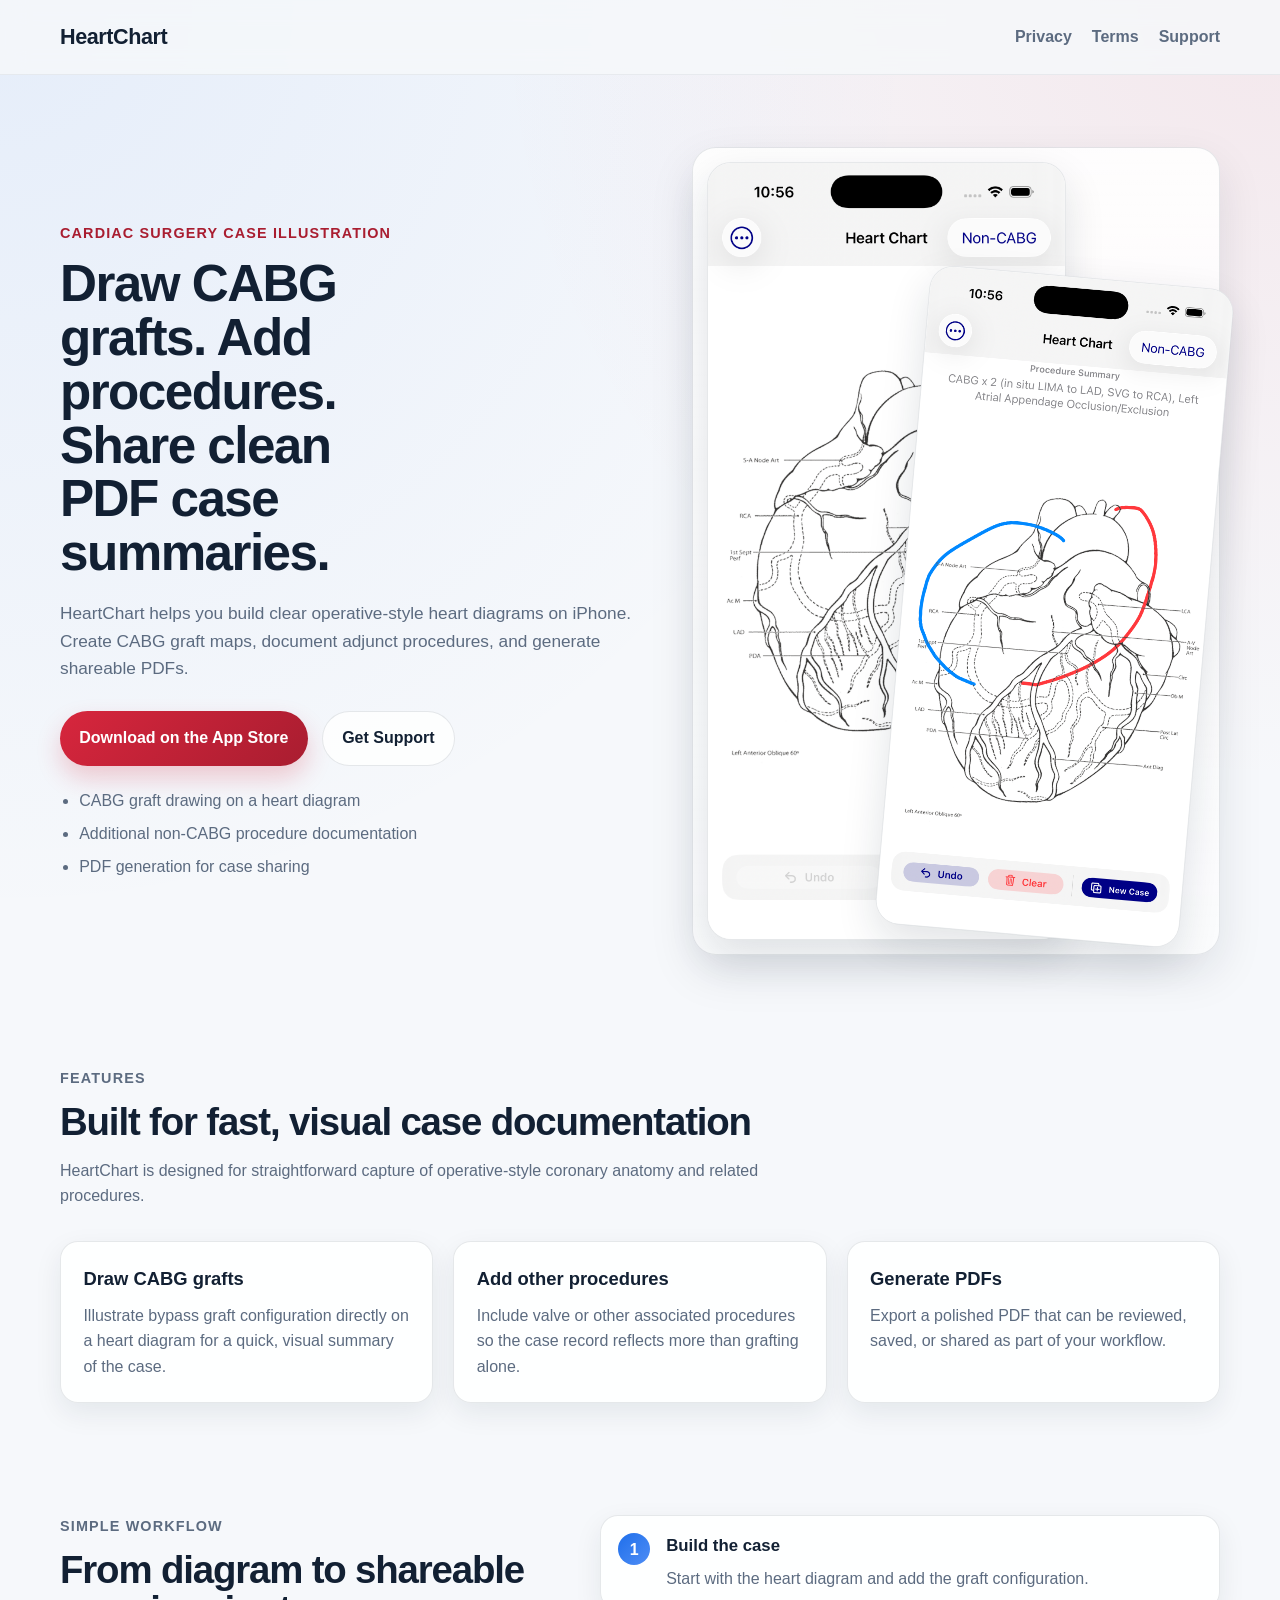
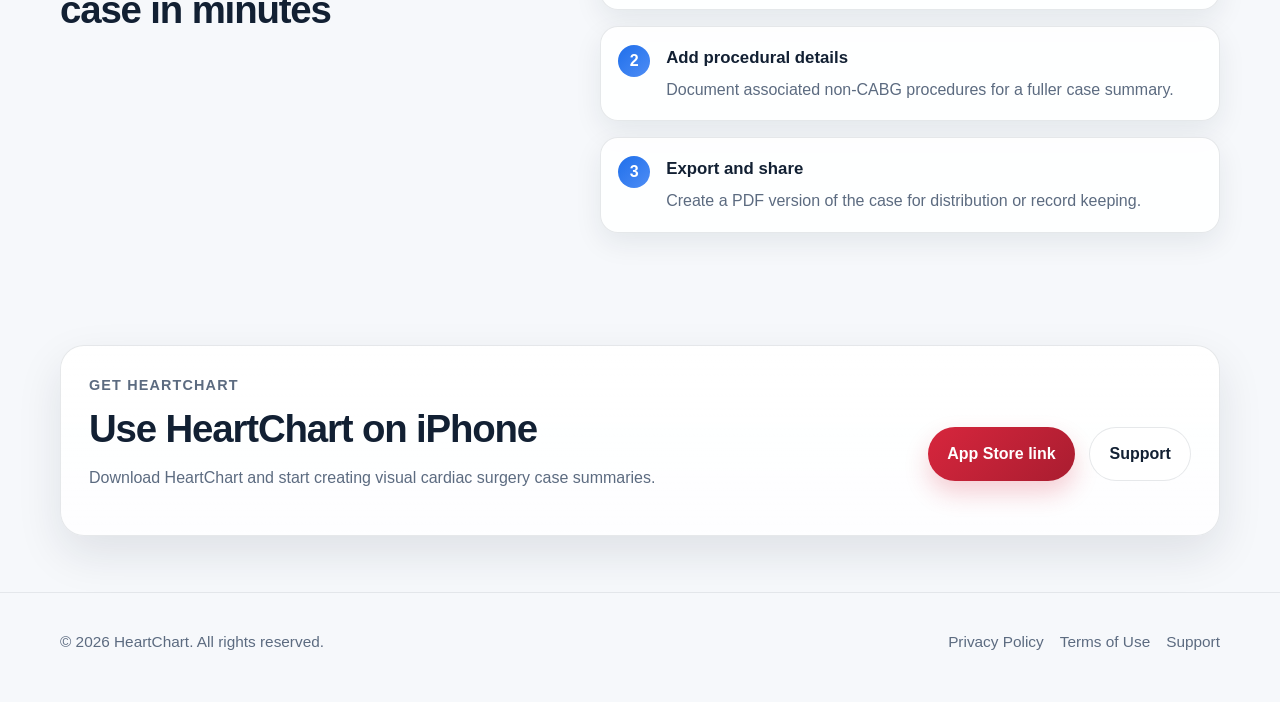
==== index.html @ 13b655a7 "Fix stylesheet link reference in index.html" ====
<!DOCTYPE html>
<html lang="en">
<head>
  <meta charset="UTF-8" />
  <meta name="viewport" content="width=device-width, initial-scale=1.0" />
  <title>HeartChart</title>
  <meta
    name="description"
    content="HeartChart is an iPhone app for drawing CABG grafts on a heart diagram, adding non-CABG procedures, and sharing cases as PDF."
  />
  <link rel="stylesheet" href="style.css" />
</head>
<body>
  <header class="site-header">
    <div class="container nav">
      <a href="/" class="brand">HeartChart</a>

      <nav class="nav-links" aria-label="Primary">
        <a href="/privacypolicy/">Privacy</a>
        <a href="/terms/">Terms</a>
        <a href="/support/">Support</a>
      </nav>
    </div>
  </header>

  <main>
    <section class="hero">
      <div class="container hero-grid">
        <div class="hero-copy">
          <p class="eyebrow">Cardiac surgery case illustration</p>
          <h1>Draw CABG grafts. Add procedures. Share clean PDF case summaries.</h1>
          <p class="hero-text">
            HeartChart helps you build clear operative-style heart diagrams on iPhone.
            Create CABG graft maps, document adjunct procedures, and generate shareable PDFs.
          </p>

          <div class="hero-actions">
            <a class="button button-primary" href="#download">Download on the App Store</a>
            <a class="button button-secondary" href="/support/">Get Support</a>
          </div>

          <ul class="hero-points">
            <li>CABG graft drawing on a heart diagram</li>
            <li>Additional non-CABG procedure documentation</li>
            <li>PDF generation for case sharing</li>
          </ul>
        </div>

        <div class="hero-media">
          <div class="poster-stack">
            <img
              src="images/heartchart-1.png"
              alt="HeartChart app screenshot showing a heart diagram with graft drawing tools"
              class="poster poster-1"
            />
            <img
              src="images/heartchart-2.png"
              alt="HeartChart app screenshot showing case details and sharing workflow"
              class="poster poster-2"
            />
          </div>
        </div>
      </div>
    </section>

    <section class="features">
      <div class="container">
        <div class="section-heading">
          <p class="eyebrow">Features</p>
          <h2>Built for fast, visual case documentation</h2>
          <p>
            HeartChart is designed for straightforward capture of operative-style coronary
            anatomy and related procedures.
          </p>
        </div>

        <div class="feature-grid">
          <article class="card">
            <h3>Draw CABG grafts</h3>
            <p>
              Illustrate bypass graft configuration directly on a heart diagram for a quick,
              visual summary of the case.
            </p>
          </article>

          <article class="card">
            <h3>Add other procedures</h3>
            <p>
              Include valve or other associated procedures so the case record reflects more
              than grafting alone.
            </p>
          </article>

          <article class="card">
            <h3>Generate PDFs</h3>
            <p>
              Export a polished PDF that can be reviewed, saved, or shared as part of your
              workflow.
            </p>
          </article>
        </div>
      </div>
    </section>

    <section class="workflow">
      <div class="container workflow-grid">
        <div>
          <p class="eyebrow">Simple workflow</p>
          <h2>From diagram to shareable case in minutes</h2>
        </div>

        <div class="workflow-steps">
          <div class="step">
            <span class="step-number">1</span>
            <div>
              <h3>Build the case</h3>
              <p>Start with the heart diagram and add the graft configuration.</p>
            </div>
          </div>

          <div class="step">
            <span class="step-number">2</span>
            <div>
              <h3>Add procedural details</h3>
              <p>Document associated non-CABG procedures for a fuller case summary.</p>
            </div>
          </div>

          <div class="step">
            <span class="step-number">3</span>
            <div>
              <h3>Export and share</h3>
              <p>Create a PDF version of the case for distribution or record keeping.</p>
            </div>
          </div>
        </div>
      </div>
    </section>

    <section class="cta" id="download">
      <div class="container cta-box">
        <div>
          <p class="eyebrow">Get HeartChart</p>
          <h2>Use HeartChart on iPhone</h2>
          <p>
            Download HeartChart and start creating visual cardiac surgery case summaries.
          </p>
        </div>

        <div class="cta-actions">
          <a class="button button-primary" href="#">App Store link</a>
          <a class="button button-secondary" href="/support/">Support</a>
        </div>
      </div>
    </section>
  </main>

  <footer class="site-footer">
    <div class="container footer-content">
      <p>© 2026 HeartChart. All rights reserved.</p>
      <div class="footer-links">
        <a href="/privacypolicy/">Privacy Policy</a>
        <a href="/terms/">Terms of Use</a>
        <a href="/support/">Support</a>
      </div>
    </div>
  </footer>
</body>
</html>
---- style.css ----
:root {
  --bg: #f6f8fb;
  --surface: #ffffff;
  --surface-soft: #f9fbff;
  --text: #122033;
  --muted: #5c6b80;
  --line: rgba(18, 32, 51, 0.10);
  --brand: #d7263d;
  --brand-dark: #a91d30;
  --accent: #1f6feb;
  --shadow: 0 18px 45px rgba(18, 32, 51, 0.10);
  --shadow-soft: 0 10px 28px rgba(18, 32, 51, 0.08);
  --radius-lg: 24px;
  --radius-md: 18px;
  --radius-sm: 12px;
  --container: 1160px;
}

*,
*::before,
*::after {
  box-sizing: border-box;
}

html {
  scroll-behavior: smooth;
}

body {
  margin: 0;
  font-family: -apple-system, BlinkMacSystemFont, "Segoe UI", Roboto, Helvetica, Arial, sans-serif;
  color: var(--text);
  background:
    radial-gradient(circle at top left, rgba(31, 111, 235, 0.08), transparent 35%),
    radial-gradient(circle at top right, rgba(215, 38, 61, 0.08), transparent 30%),
    var(--bg);
  line-height: 1.6;
}

img {
  max-width: 100%;
  display: block;
}

a {
  color: inherit;
  text-decoration: none;
}

.container {
  width: min(100% - 2rem, var(--container));
  margin: 0 auto;
}

.site-header {
  position: sticky;
  top: 0;
  z-index: 20;
  backdrop-filter: blur(12px);
  background: rgba(246, 248, 251, 0.82);
  border-bottom: 1px solid rgba(18, 32, 51, 0.06);
}

.nav {
  display: flex;
  align-items: center;
  justify-content: space-between;
  min-height: 74px;
  gap: 1rem;
}

.brand {
  font-size: 1.35rem;
  font-weight: 800;
  letter-spacing: -0.02em;
}

.nav-links {
  display: flex;
  align-items: center;
  gap: 1.25rem;
}

.nav-links a {
  color: var(--muted);
  font-weight: 600;
}

.nav-links a:hover {
  color: var(--text);
}

.hero {
  padding: 4.5rem 0 3.5rem;
}

.hero-grid {
  display: grid;
  grid-template-columns: 1.05fr 0.95fr;
  gap: 3rem;
  align-items: center;
}

.eyebrow {
  margin: 0 0 0.75rem;
  color: var(--brand-dark);
  font-weight: 800;
  font-size: 0.9rem;
  text-transform: uppercase;
  letter-spacing: 0.08em;
}

.hero h1,
.section-heading h2,
.workflow h2,
.cta h2 {
  margin: 0;
  line-height: 1.05;
  letter-spacing: -0.03em;
}

.hero h1 {
  font-size: clamp(2.4rem, 4vw, 4.6rem);
  max-width: 12ch;
}

.hero-text {
  margin: 1.25rem 0 0;
  font-size: 1.08rem;
  color: var(--muted);
  max-width: 60ch;
}

.hero-actions,
.cta-actions {
  display: flex;
  flex-wrap: wrap;
  gap: 0.9rem;
  margin-top: 1.75rem;
}

.button {
  display: inline-flex;
  align-items: center;
  justify-content: center;
  min-height: 48px;
  padding: 0.85rem 1.2rem;
  border-radius: 999px;
  font-weight: 700;
  transition: transform 0.15s ease, box-shadow 0.15s ease, background 0.15s ease;
}

.button:hover {
  transform: translateY(-1px);
}

.button-primary {
  color: #ffffff;
  background: linear-gradient(135deg, var(--brand), var(--brand-dark));
  box-shadow: 0 12px 24px rgba(215, 38, 61, 0.22);
}

.button-secondary {
  color: var(--text);
  background: rgba(255, 255, 255, 0.8);
  border: 1px solid var(--line);
}

.hero-points {
  margin: 1.4rem 0 0;
  padding-left: 1.2rem;
  color: var(--muted);
}

.hero-points li + li {
  margin-top: 0.45rem;
}

/* Posters */
.hero-media {
  position: relative;
}

.poster-stack {
  position: relative;
  padding: 14px;
  border-radius: var(--radius-lg);
  background: linear-gradient(180deg, rgba(255,255,255,0.88), rgba(255,255,255,0.58));
  border: 1px solid rgba(18, 32, 51, 0.10);
  box-shadow: var(--shadow);
  min-height: 560px;
}

.poster {
  border-radius: 24px;
  border: 1px solid rgba(18, 32, 51, 0.10);
  box-shadow: 0 16px 40px rgba(18, 32, 51, 0.12);
  background: #fff;
}

.poster-1 {
  width: 72%;
  position: relative;
  z-index: 2;
}

.poster-2 {
  width: 58%;
  position: absolute;
  right: 12px;
  bottom: 16px;
  z-index: 3;
  transform: rotate(5deg);
}

.features,
.workflow,
.cta {
  padding: 3.5rem 0;
}

.section-heading {
  max-width: 760px;
  margin-bottom: 2rem;
}

.section-heading h2,
.workflow h2,
.cta h2 {
  font-size: clamp(1.9rem, 3vw, 3rem);
}

.section-heading p,
.workflow p,
.cta p {
  color: var(--muted);
}

.feature-grid {
  display: grid;
  grid-template-columns: repeat(3, 1fr);
  gap: 1.25rem;
}

.card {
  background: rgba(255, 255, 255, 0.88);
  border: 1px solid var(--line);
  border-radius: var(--radius-md);
  padding: 1.4rem;
  box-shadow: var(--shadow-soft);
}

.card h3 {
  margin-top: 0;
  margin-bottom: 0.55rem;
  font-size: 1.15rem;
}

.card p {
  margin: 0;
  color: var(--muted);
}

.workflow-grid {
  display: grid;
  grid-template-columns: 0.9fr 1.1fr;
  gap: 2rem;
  align-items: start;
}

.workflow-steps {
  display: grid;
  gap: 1rem;
}

.step {
  display: flex;
  gap: 1rem;
  align-items: flex-start;
  padding: 1.1rem 1.1rem;
  background: rgba(255, 255, 255, 0.88);
  border: 1px solid var(--line);
  border-radius: var(--radius-md);
  box-shadow: var(--shadow-soft);
}

.step-number {
  width: 2rem;
  height: 2rem;
  flex: 0 0 2rem;
  display: inline-flex;
  align-items: center;
  justify-content: center;
  border-radius: 999px;
  font-weight: 800;
  color: #fff;
  background: linear-gradient(135deg, var(--accent), #4e8df5);
}

.step h3 {
  margin: 0 0 0.35rem;
  font-size: 1.05rem;
}

.step p {
  margin: 0;
  color: var(--muted);
}

.cta-box {
  display: flex;
  align-items: center;
  justify-content: space-between;
  gap: 1.5rem;
  padding: 1.75rem;
  border-radius: var(--radius-lg);
  border: 1px solid var(--line);
  background: linear-gradient(180deg, rgba(255,255,255,0.95), rgba(255,255,255,0.84));
  box-shadow: var(--shadow);
}

.site-footer {
  border-top: 1px solid rgba(18, 32, 51, 0.08);
  padding: 1.4rem 0 2rem;
}

.footer-content {
  display: flex;
  justify-content: space-between;
  align-items: center;
  gap: 1rem;
  color: var(--muted);
  font-size: 0.96rem;
}

.footer-links {
  display: flex;
  gap: 1rem;
  flex-wrap: wrap;
}

.footer-links a:hover {
  color: var(--text);
}

@media (max-width: 980px) {
  .hero-grid,
  .workflow-grid,
  .feature-grid,
  .cta-box,
  .footer-content {
    grid-template-columns: 1fr;
    flex-direction: column;
    align-items: flex-start;
  }

  .hero {
    padding-top: 3rem;
  }

  .poster-stack {
    min-height: auto;
    padding-bottom: 20px;
  }

  .poster-1 {
    width: 100%;
  }

  .poster-2 {
    position: relative;
    width: 72%;
    right: auto;
    bottom: auto;
    margin: -2rem 0 0 auto;
  }
}

@media (max-width: 700px) {
  .nav {
    min-height: auto;
    padding: 1rem 0;
    align-items: flex-start;
    flex-direction: column;
  }

  .nav-links {
    flex-wrap: wrap;
    gap: 0.85rem 1rem;
  }

  .hero h1 {
    max-width: none;
  }

  .hero-actions,
  .cta-actions {
    width: 100%;
  }

  .button {
    width: 100%;
  }

  .poster-2 {
    width: 82%;
  }
}
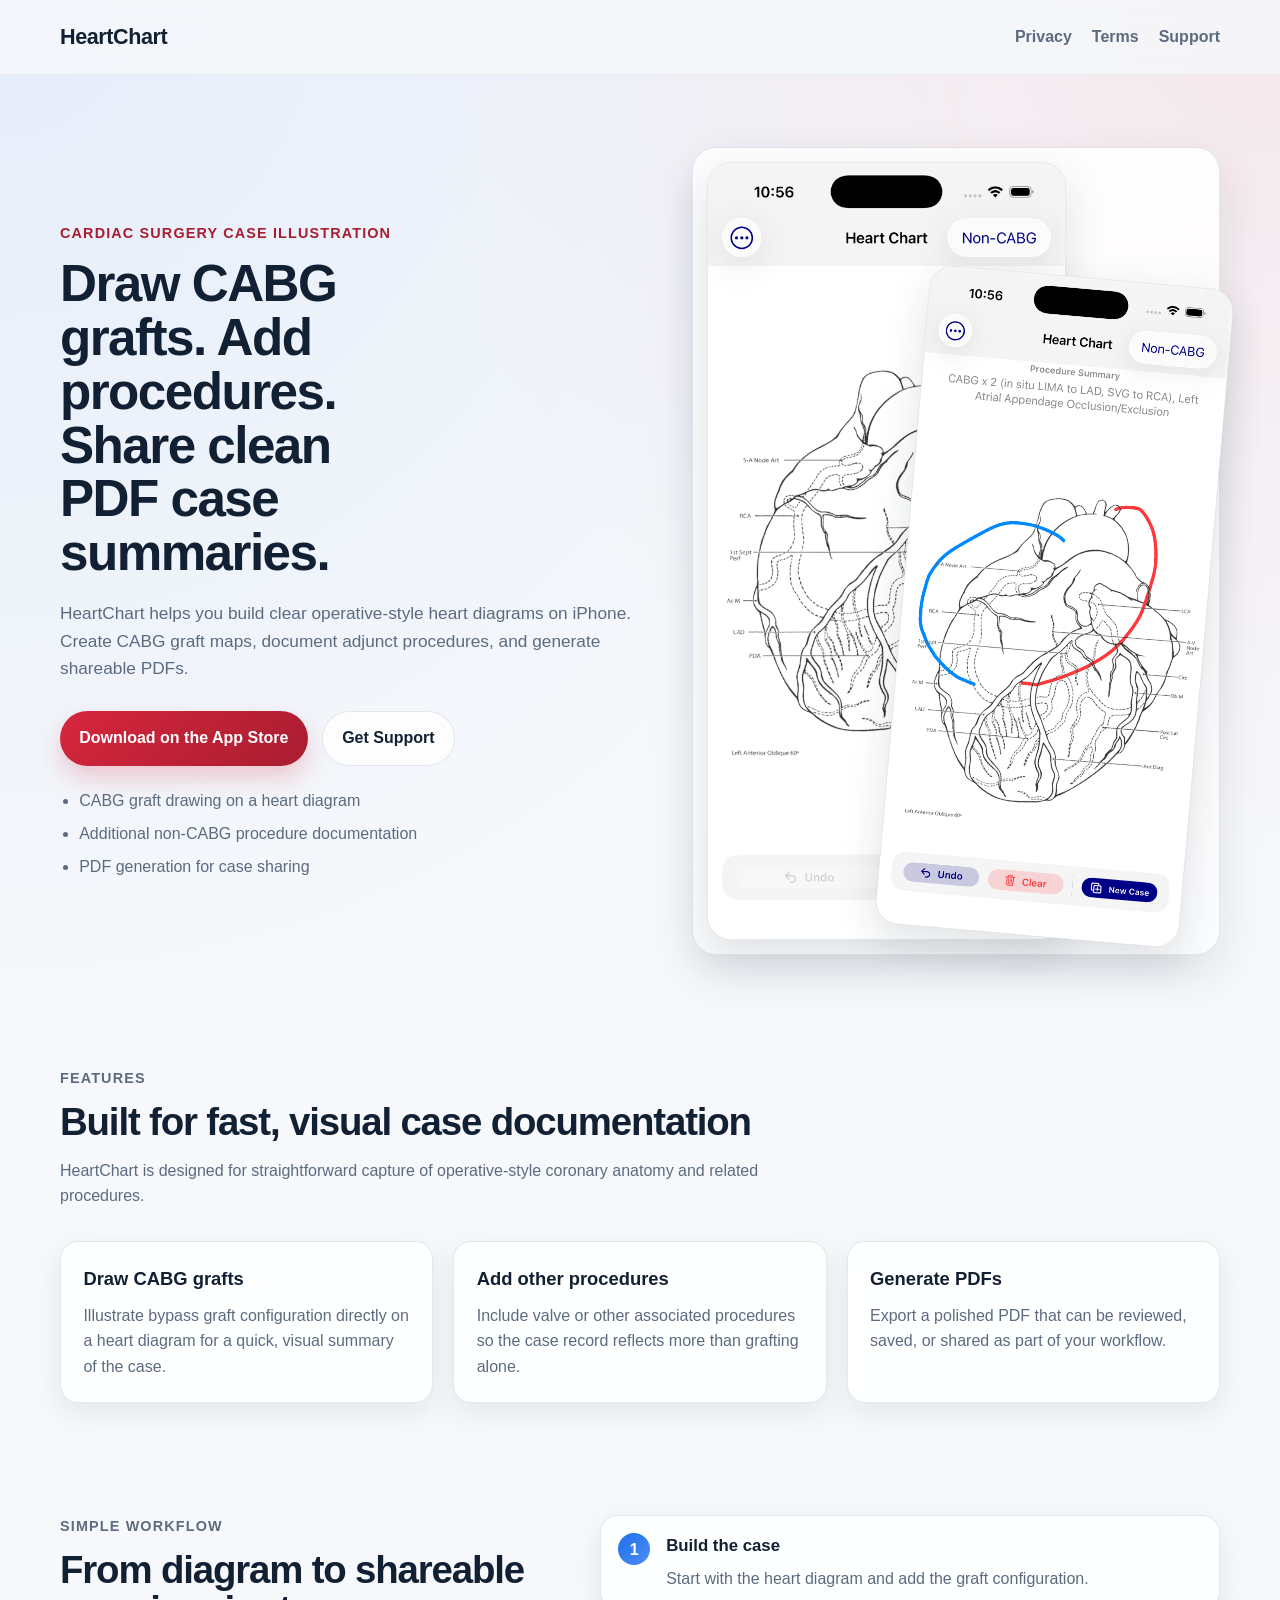
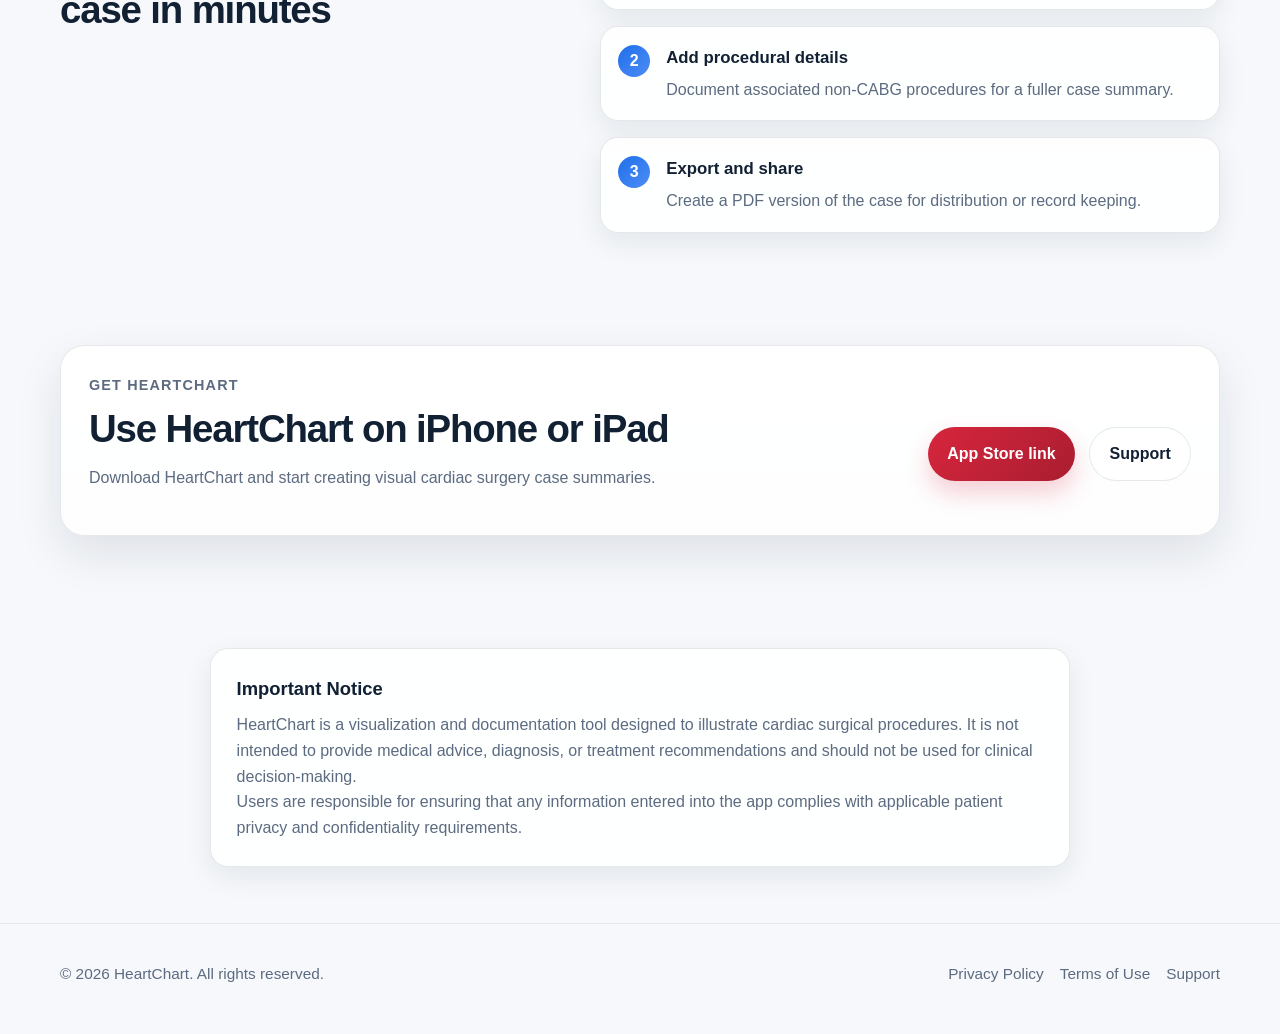
==== commit 1309c88a: "Update HeartChart section with important notice Added a notice about HeartChart's purpose and user r" ====
--- a/index.html
+++ b/index.html
@@ -141,7 +141,7 @@
       <div class="container cta-box">
         <div>
           <p class="eyebrow">Get HeartChart</p>
-          <h2>Use HeartChart on iPhone</h2>
+          <h2>Use HeartChart on iPhone or iPad</h2>
           <p>
             Download HeartChart and start creating visual cardiac surgery case summaries.
           </p>
@@ -153,6 +153,28 @@
         </div>
       </div>
     </section>
+
+    <section class="features">
+      <div class="container" style="max-width:860px;">
+        <article class="card" style="padding:1.6rem;">
+          <h3>Important Notice</h3>
+    
+          <p>
+            HeartChart is a visualization and documentation tool designed to
+            illustrate cardiac surgical procedures. It is not intended to provide
+            medical advice, diagnosis, or treatment recommendations and should not
+            be used for clinical decision-making.
+          </p>
+    
+          <p>
+            Users are responsible for ensuring that any information entered into the
+            app complies with applicable patient privacy and confidentiality
+            requirements.
+          </p>
+        </article>
+      </div>
+  </section>
+    
   </main>
 
   <footer class="site-footer">
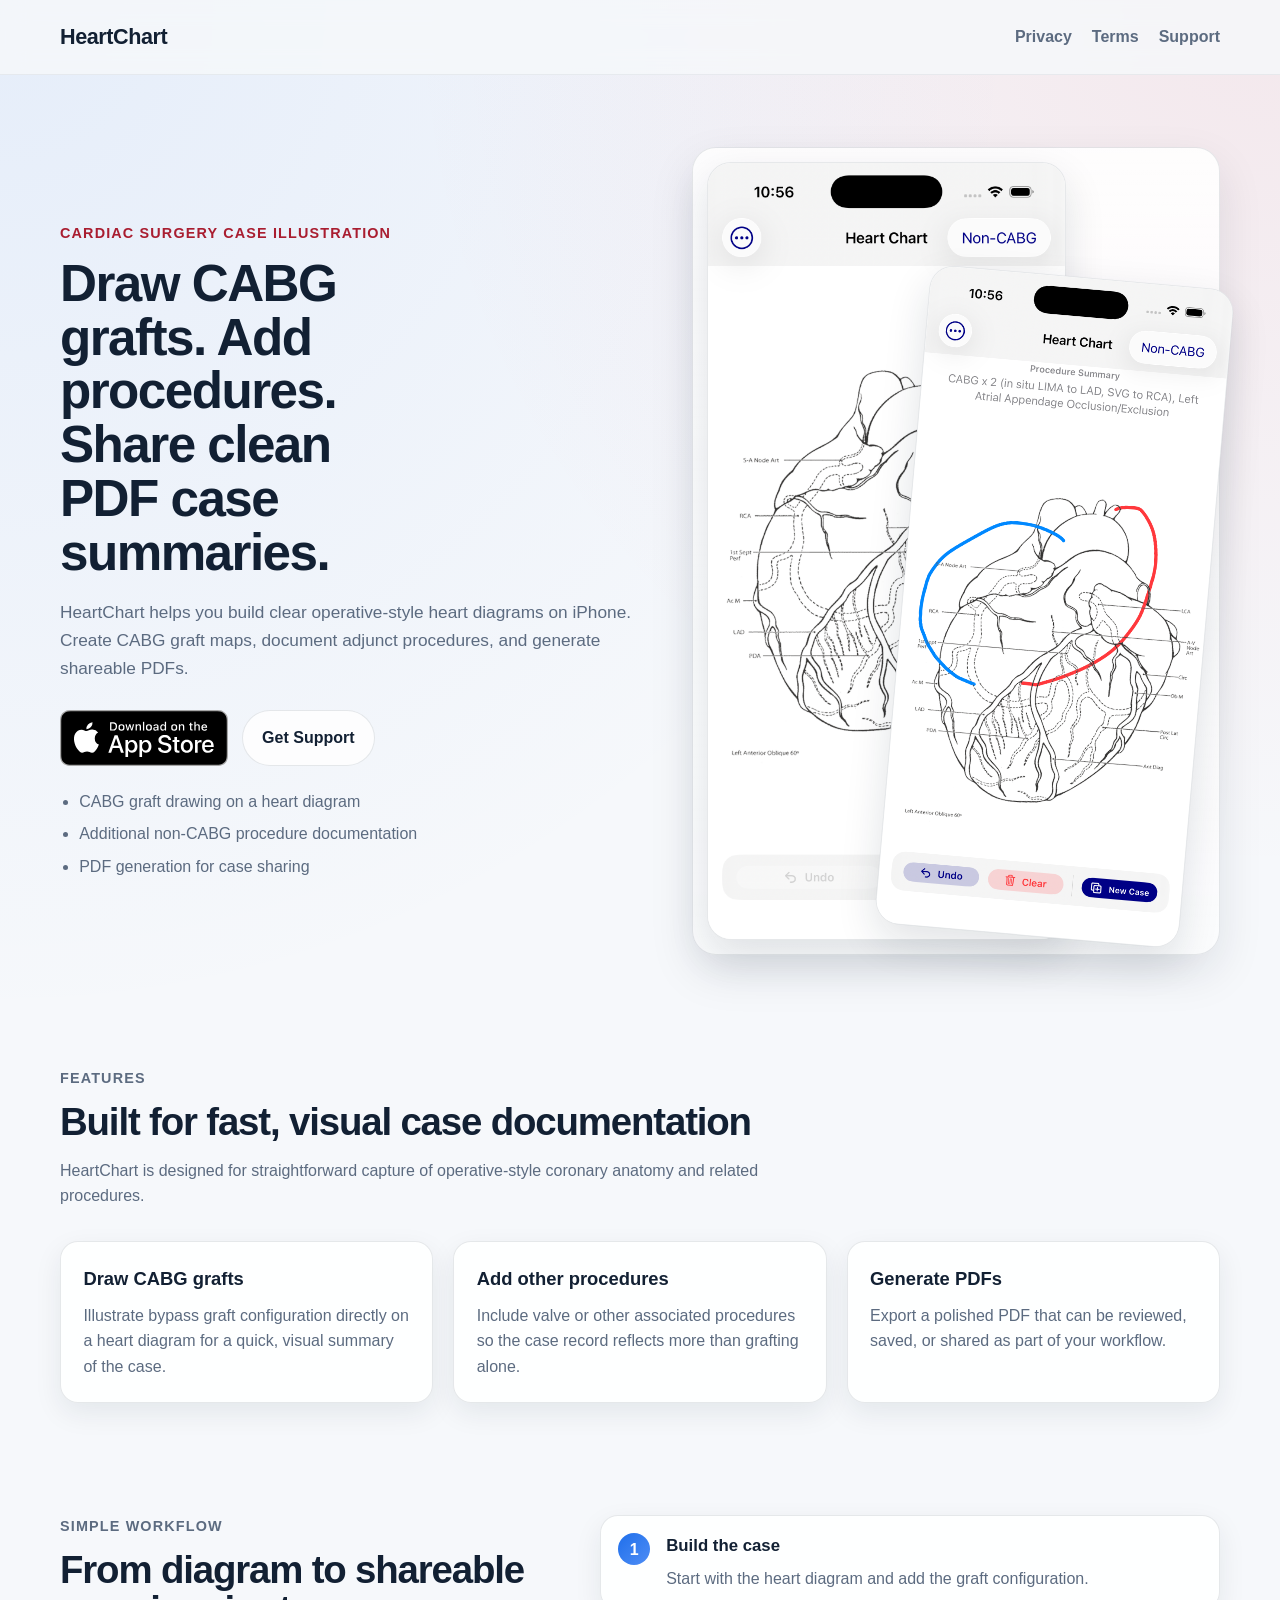
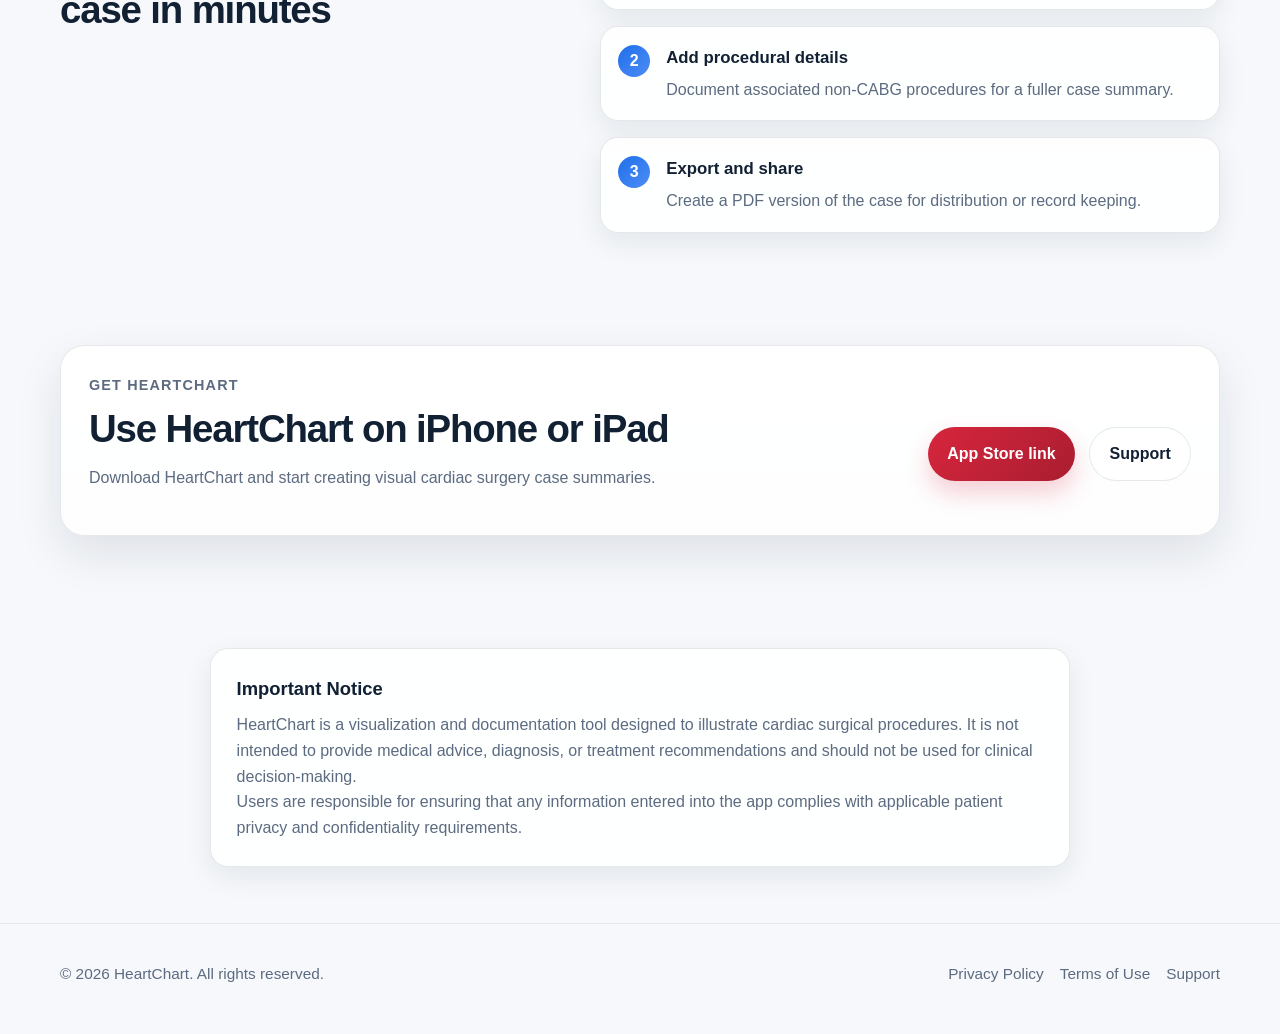
==== commit 7debf290: "Update App Store download link with badge" ====
--- a/index.html
+++ b/index.html
@@ -8,6 +8,11 @@
     name="description"
     content="HeartChart is an iPhone app for drawing CABG grafts on a heart diagram, adding non-CABG procedures, and sharing cases as PDF."
   />
+  <meta property="og:title" content="HeartChart">
+  <meta property="og:description" content="Draw CABG grafts, document procedures, and generate shareable cardiac surgery case PDFs.">
+  <meta property="og:image" content="https://heart-chart.com/images/heartchart-1.png">
+  <meta property="og:type" content="website">
+  <meta property="og:url" content="https://heart-chart.com">
   <link rel="stylesheet" href="style.css" />
 </head>
 <body>
@@ -35,7 +40,13 @@
           </p>
 
           <div class="hero-actions">
-            <a class="button button-primary" href="#download">Download on the App Store</a>
+            <a href="https://apps.apple.com/app/idXXXXXXXX">
+              <img
+                src="/images/appstore-badge.svg"
+                alt="Download on the App Store"
+                style="height:56px;"
+              >
+            </a>
             <a class="button button-secondary" href="/support/">Get Support</a>
           </div>
 
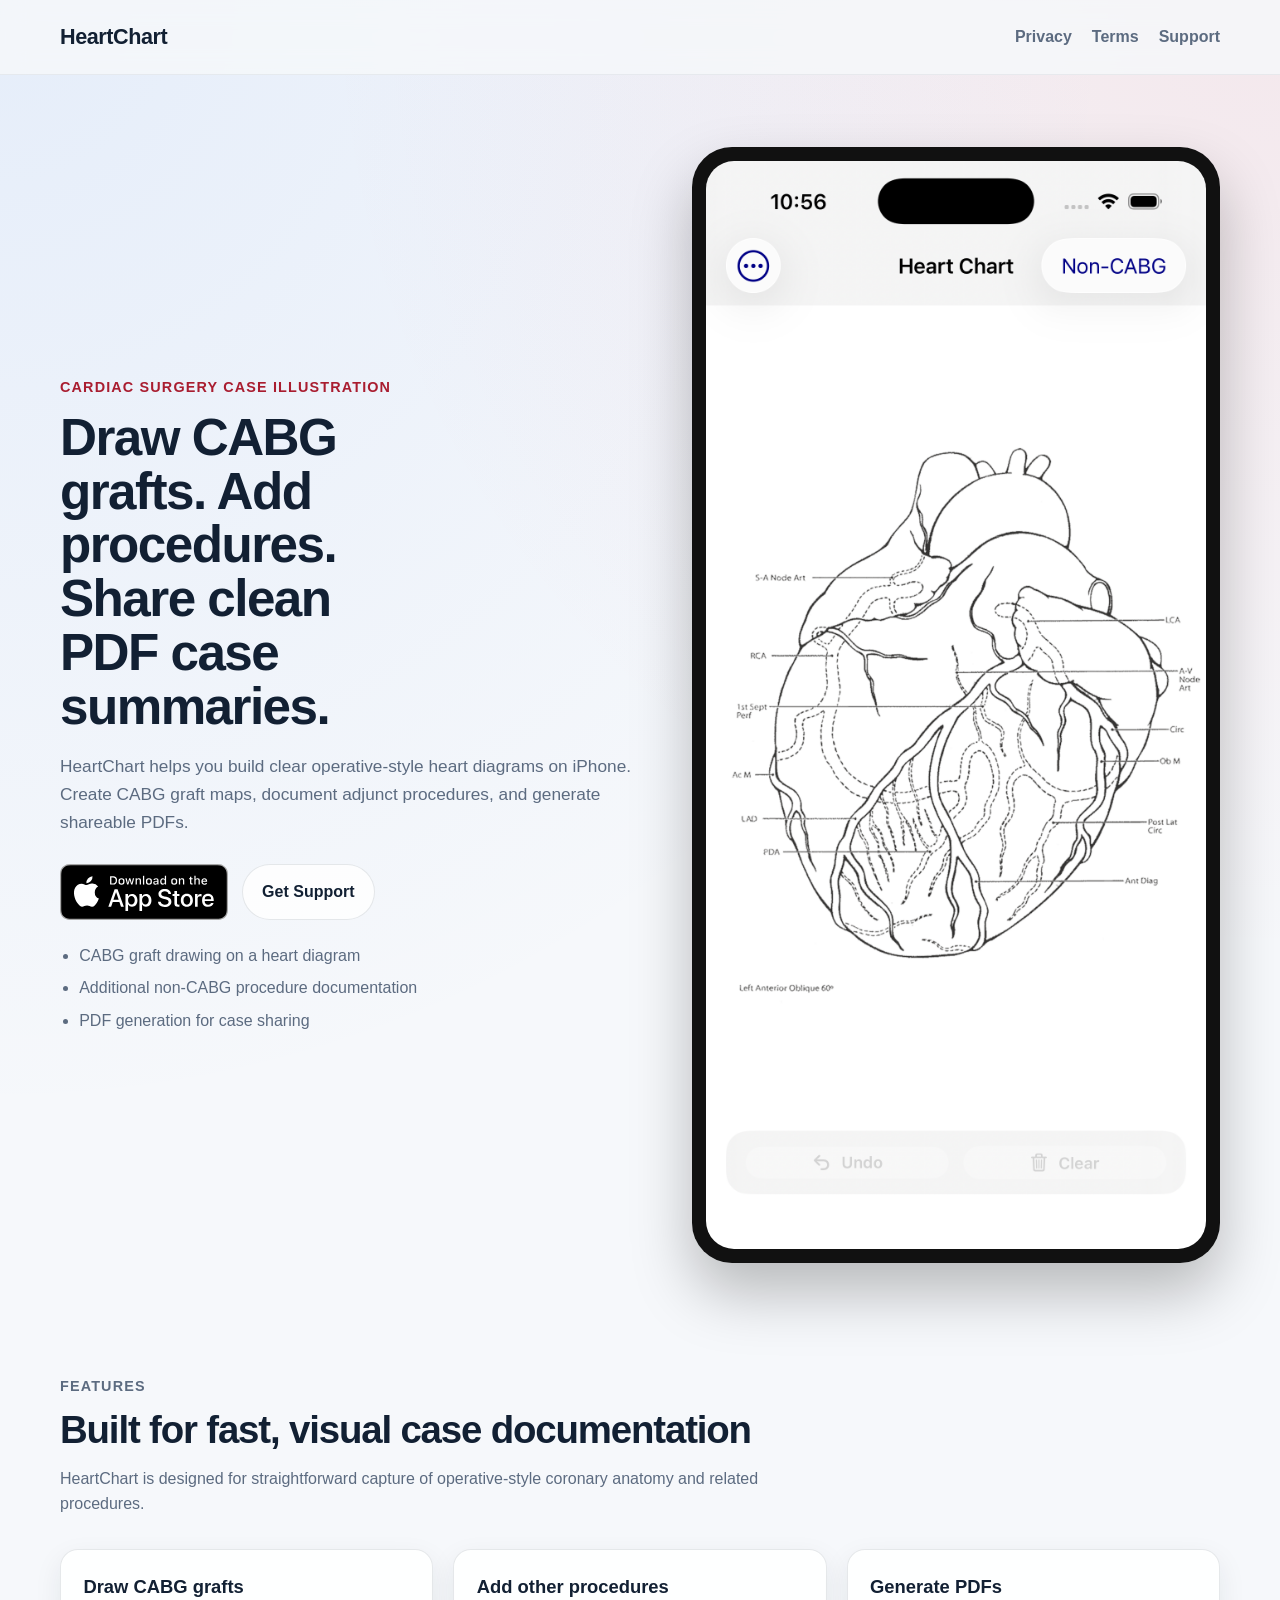
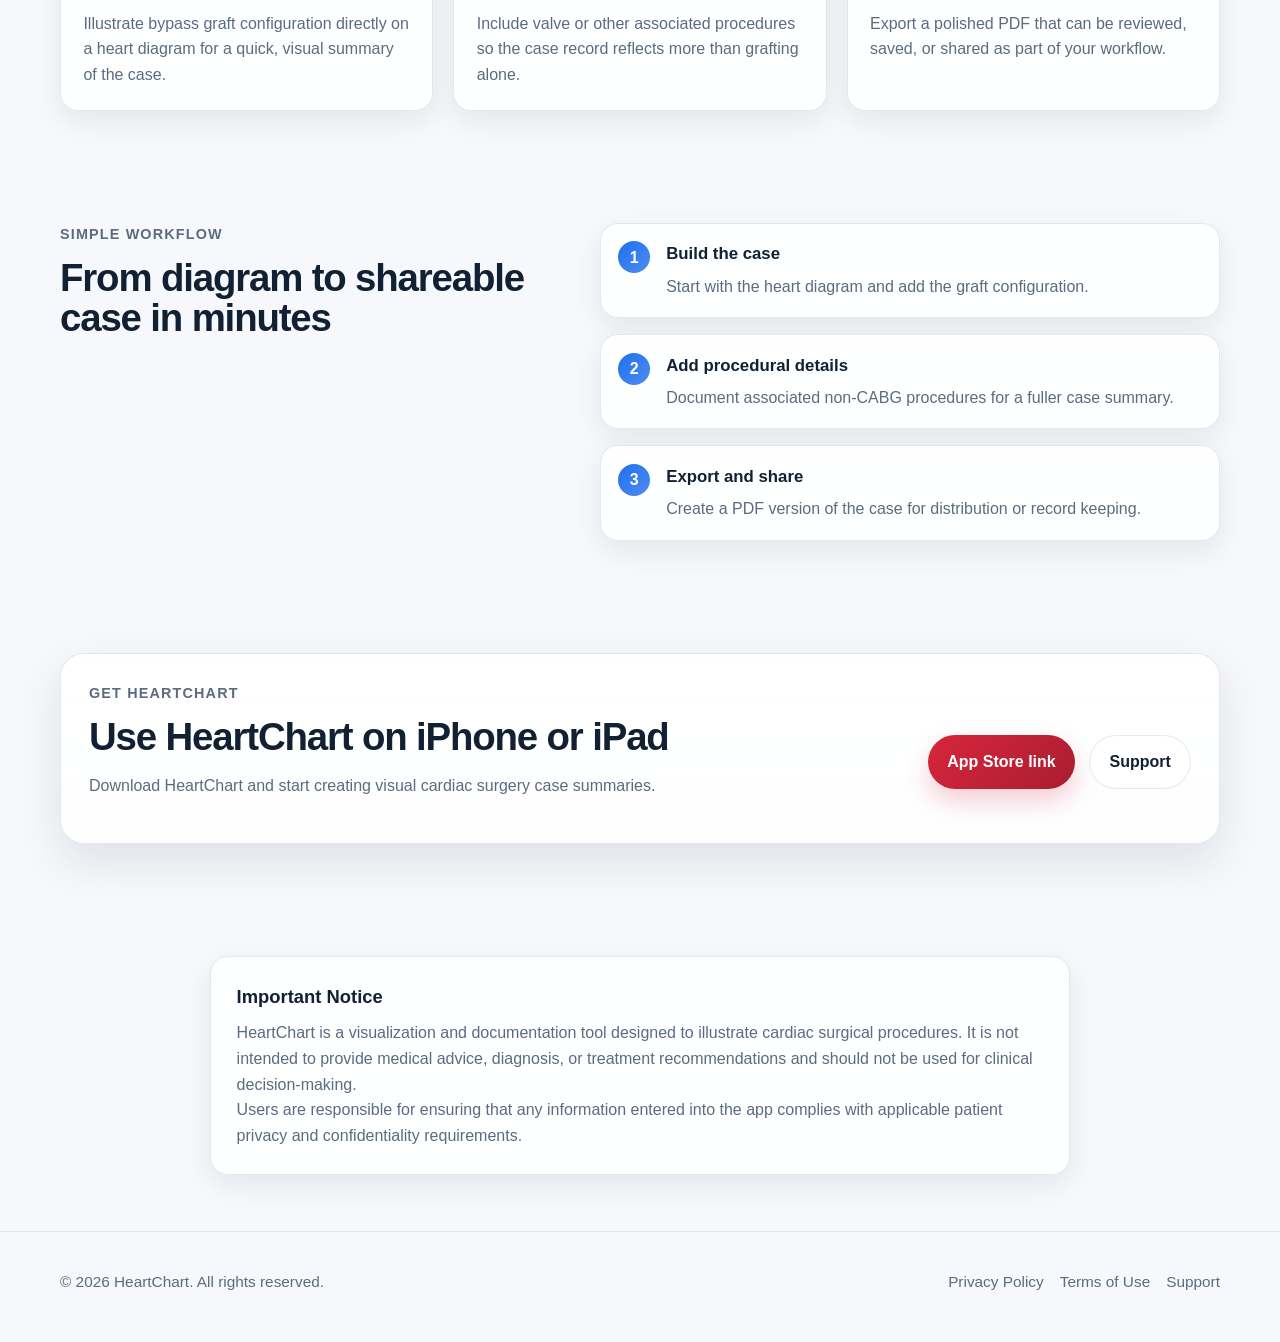
==== commit 2c338bcf: "Refactor index.html by cleaning up hero section Removed unnecessary images and whitespace from the h" ====
--- a/index.html
+++ b/index.html
@@ -58,16 +58,10 @@
         </div>
 
         <div class="hero-media">
-          <div class="poster-stack">
+          <div class="phone-frame">
             <img
               src="images/heartchart-1.png"
               alt="HeartChart app screenshot showing a heart diagram with graft drawing tools"
-              class="poster poster-1"
-            />
-            <img
-              src="images/heartchart-2.png"
-              alt="HeartChart app screenshot showing case details and sharing workflow"
-              class="poster poster-2"
             />
           </div>
         </div>
@@ -169,14 +163,14 @@
       <div class="container" style="max-width:860px;">
         <article class="card" style="padding:1.6rem;">
           <h3>Important Notice</h3>
-    
+
           <p>
             HeartChart is a visualization and documentation tool designed to
             illustrate cardiac surgical procedures. It is not intended to provide
             medical advice, diagnosis, or treatment recommendations and should not
             be used for clinical decision-making.
           </p>
-    
+
           <p>
             Users are responsible for ensuring that any information entered into the
             app complies with applicable patient privacy and confidentiality
@@ -184,8 +178,7 @@
           </p>
         </article>
       </div>
-  </section>
-    
+    </section>
   </main>
 
   <footer class="site-footer">
--- a/style.css
+++ b/style.css
@@ -213,6 +213,17 @@
   transform: rotate(5deg);
 }
 
+.phone-frame {
+  padding: 14px;
+  border-radius: 40px;
+  background: #111;
+  box-shadow: 0 30px 60px rgba(0,0,0,0.25);
+}
+
+.phone-frame img {
+  border-radius: 28px;
+}
+
 .features,
 .workflow,
 .cta {
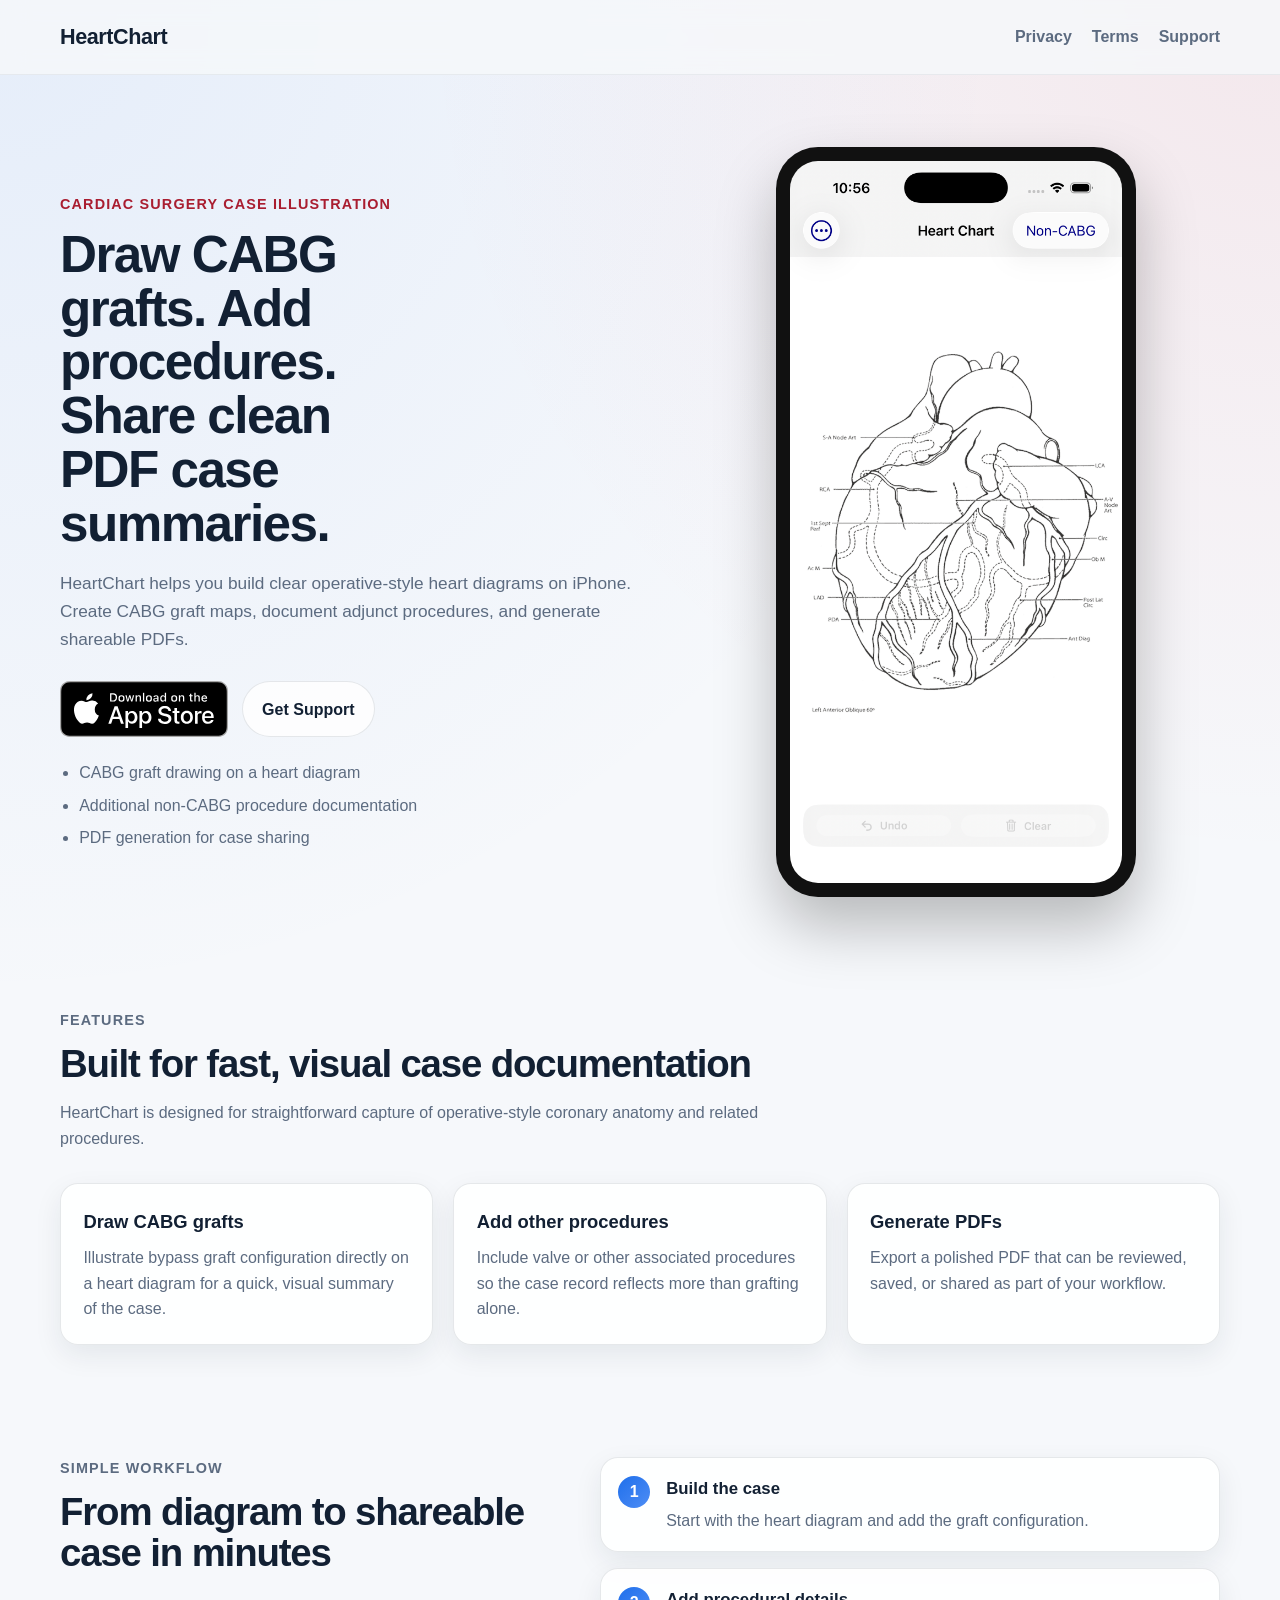
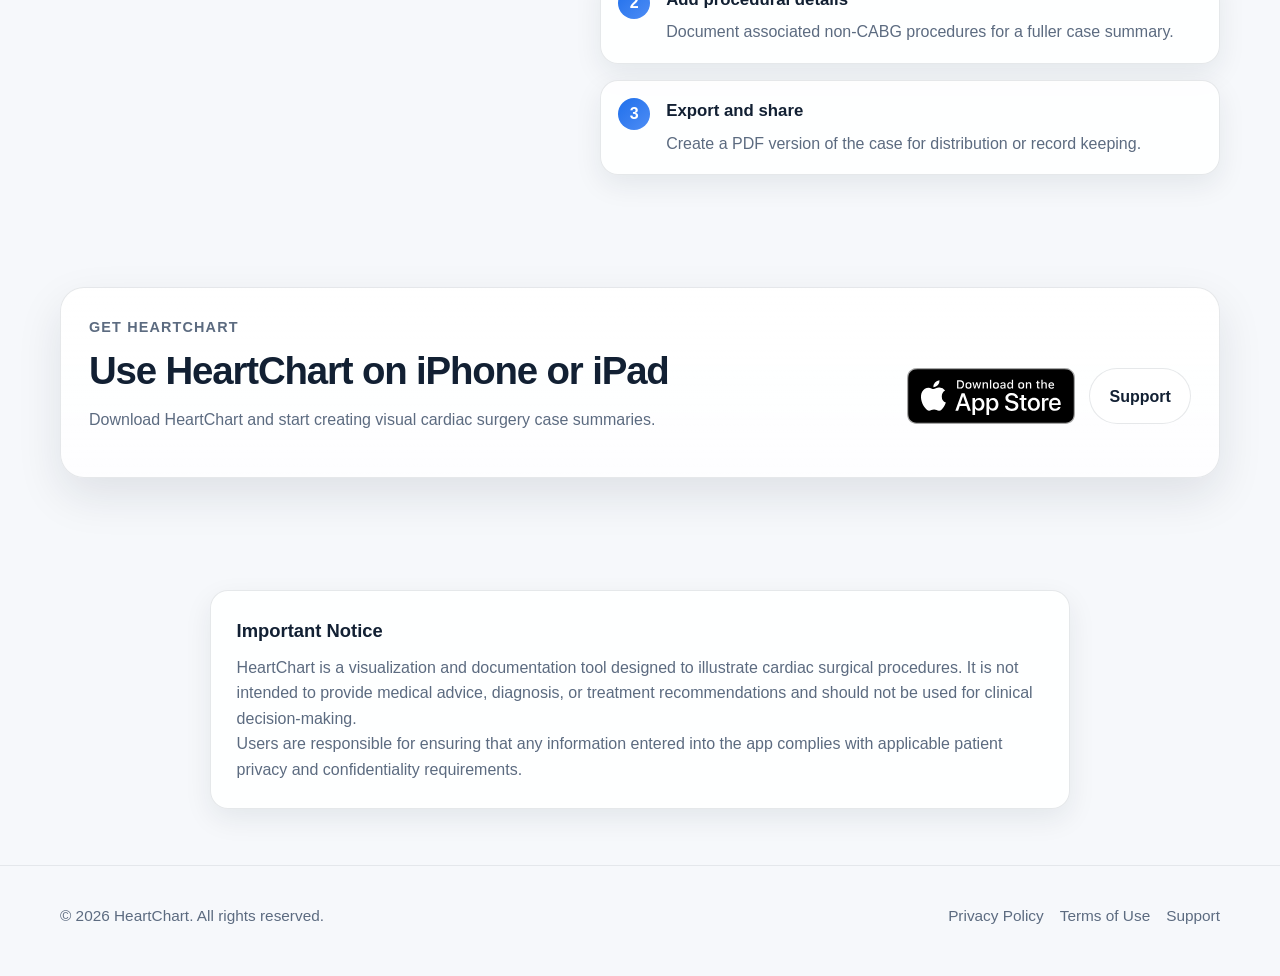
==== commit b60cf17d: "Replace App Store link with badge image" ====
--- a/index.html
+++ b/index.html
@@ -153,7 +153,13 @@
         </div>
 
         <div class="cta-actions">
-          <a class="button button-primary" href="#">App Store link</a>
+          <a href="https://apps.apple.com/app/idXXXXXXXX">
+            <img
+              src="/images/appstore-badge.svg"
+              alt="Download on the App Store"
+              style="height:56px;"
+            >
+          </a>
           <a class="button button-secondary" href="/support/">Support</a>
         </div>
       </div>
--- a/style.css
+++ b/style.css
@@ -176,51 +176,20 @@
   margin-top: 0.45rem;
 }
 
-/* Posters */
-.hero-media {
-  position: relative;
-}
-
-.poster-stack {
-  position: relative;
+.phone-frame {
+  width: min(100%, 360px);
+  margin-left: auto;
+  margin-right: auto;
   padding: 14px;
-  border-radius: var(--radius-lg);
-  background: linear-gradient(180deg, rgba(255,255,255,0.88), rgba(255,255,255,0.58));
-  border: 1px solid rgba(18, 32, 51, 0.10);
-  box-shadow: var(--shadow);
-  min-height: 560px;
-}
-
-.poster {
-  border-radius: 24px;
-  border: 1px solid rgba(18, 32, 51, 0.10);
-  box-shadow: 0 16px 40px rgba(18, 32, 51, 0.12);
-  background: #fff;
-}
-
-.poster-1 {
-  width: 72%;
-  position: relative;
-  z-index: 2;
-}
-
-.poster-2 {
-  width: 58%;
-  position: absolute;
-  right: 12px;
-  bottom: 16px;
-  z-index: 3;
-  transform: rotate(5deg);
-}
-
-.phone-frame {
-  padding: 14px;
-  border-radius: 40px;
+  border-radius: 42px;
   background: #111;
-  box-shadow: 0 30px 60px rgba(0,0,0,0.25);
+  box-shadow: 0 30px 60px rgba(0, 0, 0, 0.25);
 }
 
 .phone-frame img {
+  display: block;
+  width: 100%;
+  height: auto;
   border-radius: 28px;
 }
 
@@ -369,21 +338,8 @@
     padding-top: 3rem;
   }
 
-  .poster-stack {
-    min-height: auto;
-    padding-bottom: 20px;
-  }
-
-  .poster-1 {
-    width: 100%;
-  }
-
-  .poster-2 {
-    position: relative;
-    width: 72%;
-    right: auto;
-    bottom: auto;
-    margin: -2rem 0 0 auto;
+  .phone-frame {
+    margin-top: 1rem;
   }
 }
 
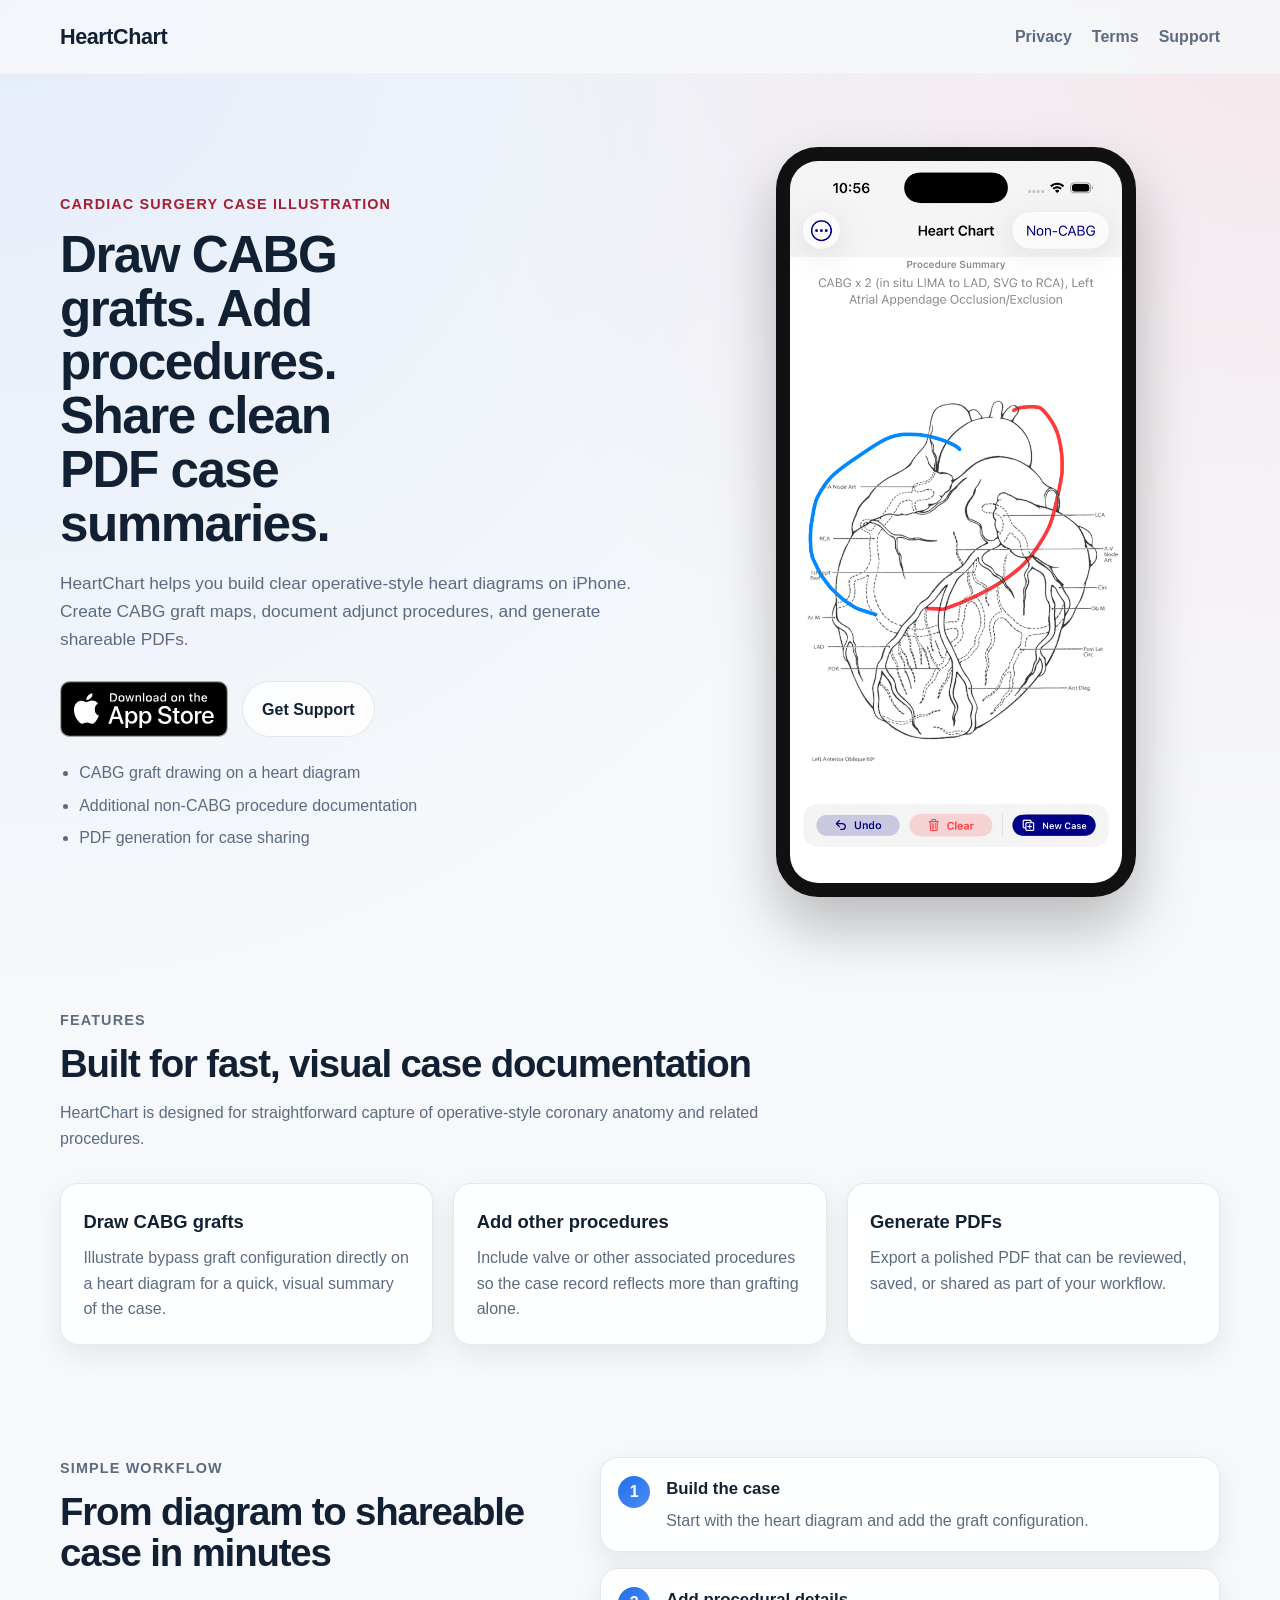
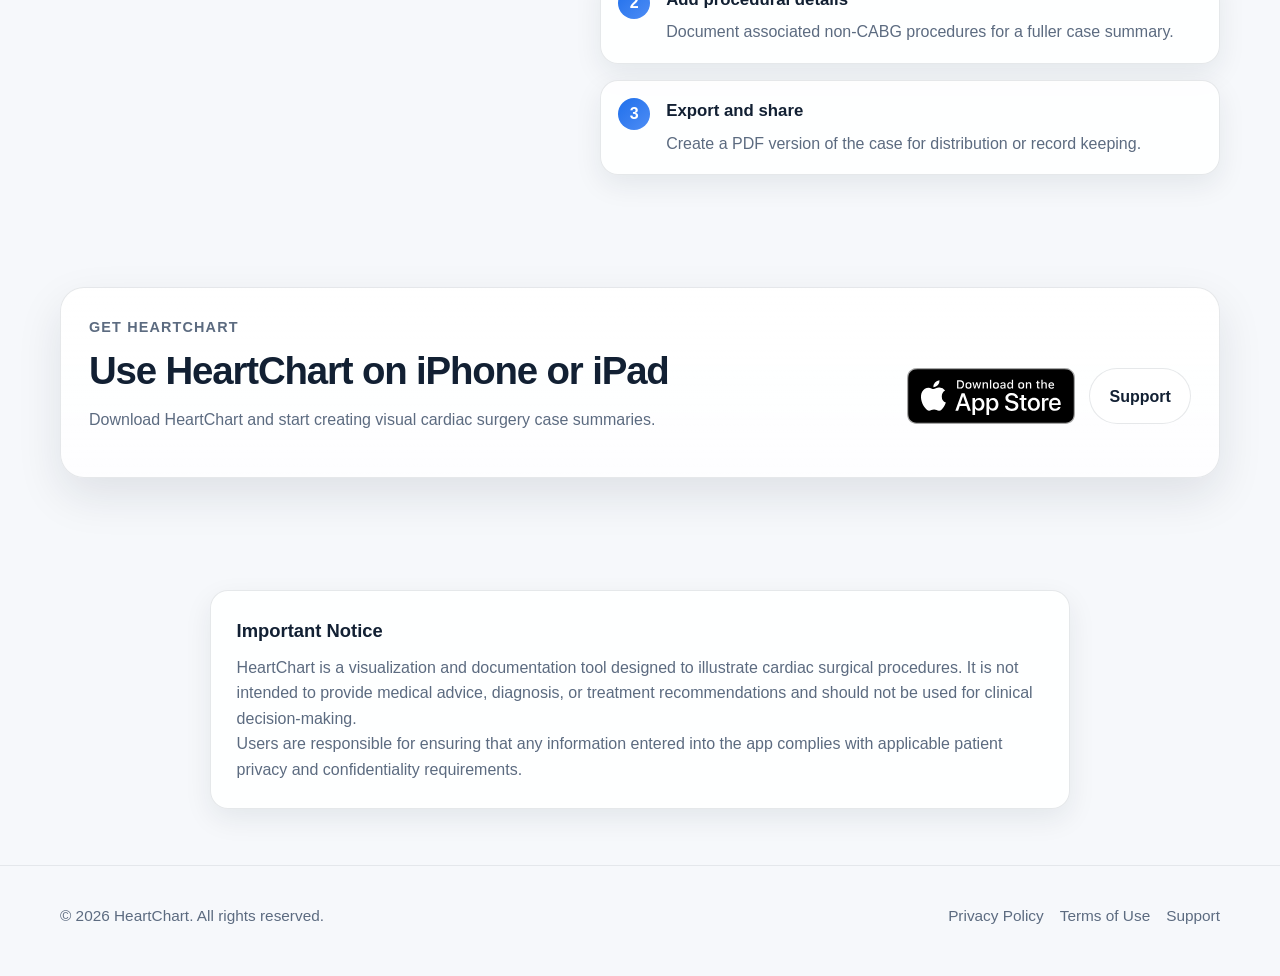
==== commit 999dbd09: "Update index.html" ====
--- a/index.html
+++ b/index.html
@@ -10,7 +10,7 @@
   />
   <meta property="og:title" content="HeartChart">
   <meta property="og:description" content="Draw CABG grafts, document procedures, and generate shareable cardiac surgery case PDFs.">
-  <meta property="og:image" content="https://heart-chart.com/images/heartchart-1.png">
+  <meta property="og:image" content="https://heart-chart.com/images/heartchart-2.png">
   <meta property="og:type" content="website">
   <meta property="og:url" content="https://heart-chart.com">
   <link rel="stylesheet" href="style.css" />
@@ -60,7 +60,7 @@
         <div class="hero-media">
           <div class="phone-frame">
             <img
-              src="images/heartchart-1.png"
+              src="images/heartchart-2.png"
               alt="HeartChart app screenshot showing a heart diagram with graft drawing tools"
             />
           </div>
